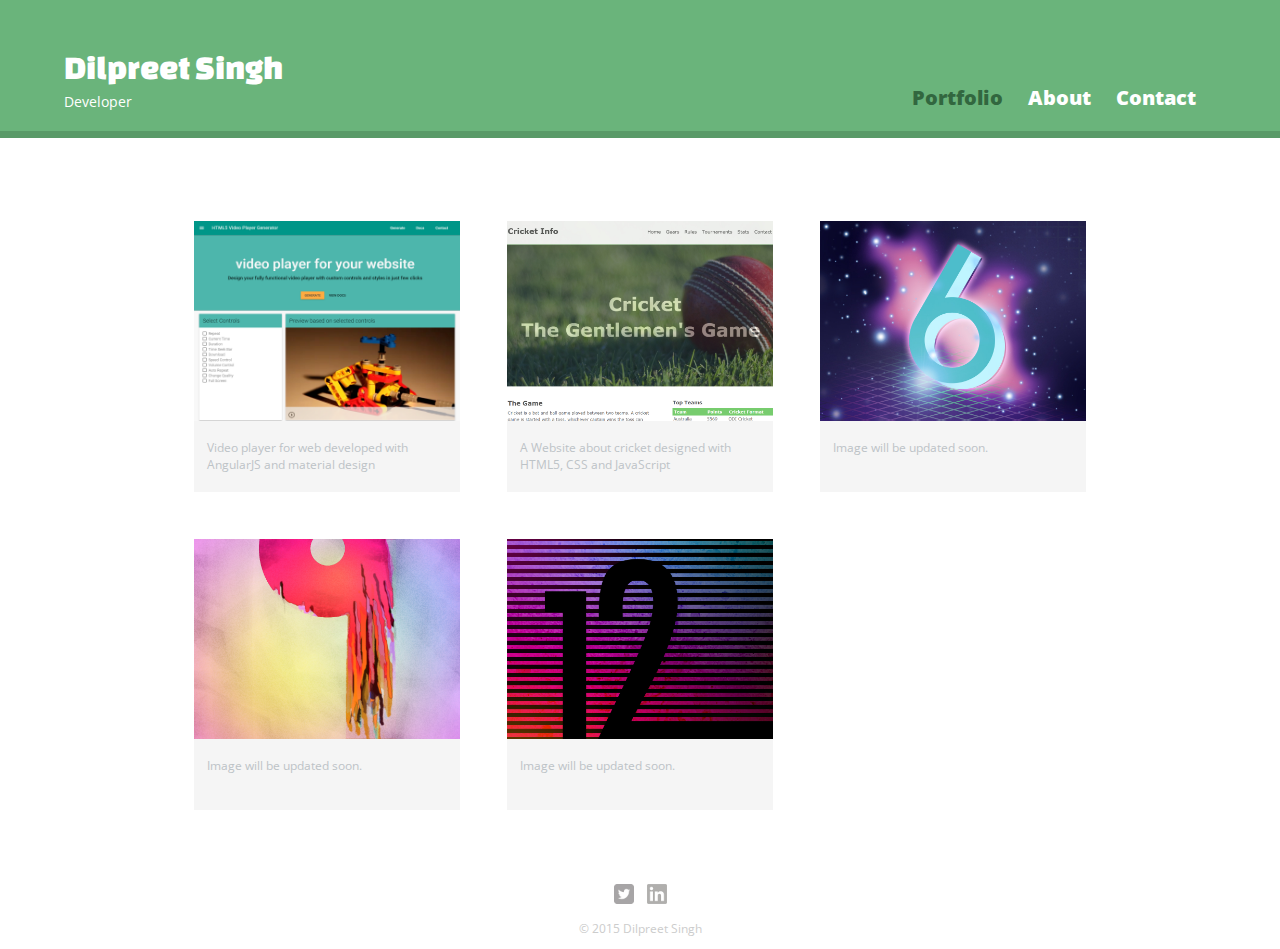
==== index.html @ ff3375fb "Added video player generator" ====
<!DOCTYPE html>
<html>
  <head>
    <meta charset = "utf-8">
    <title>Dilpreet Singh | Developer</title>
    <link rel = "stylesheet" href = "css/normalize.css">
    <link href='http://fonts.googleapis.com/css?family=Changa+One:400,400italic|Open+Sans:400italic,700italic,400,800,700' rel='stylesheet' type='text/css'>
    <link rel = "stylesheet" href = "css/main.css">
  <link rel = "stylesheet" href = "css/responsive.css">
    <meta name="viewport" content="width=device-width, initial-scale=1.0">
  </head>
  <body>
    <header>
      <a href = "index.html" id = "logo">
        <h1>Dilpreet Singh</h1>
        <h2>Developer</h2>
      </a>
      <nav>
        <ul>
          <li><a href = "index.html" class = "selected">Portfolio</a></li>
          <li><a href = "about.html">About</a></li>
          <li><a href = "contact.html">Contact</a></li>
        </ul>
      </nav>
    </header>
    <div id = "wrapper">
      <section>
        <ul id = "gallery">
          <li>
            <a href = "http://html5videoplayer.azurewebsites.net/#/">
                <img src = "img/video-player.png" alt="video player for your website">
              <p>Video player for web developed with AngularJS and material design</p>
            </a>
          </li>
          <li>
              <a href="http://dsdilpreet.github.io/cricket-information/">
                  <img src="img/cricket-information.jpg" alt="cricket information">
                  <p>A Website about cricket designed with HTML5, CSS and JavaScript</p>
              </a>
          </li>
          <li><img src = "img/numbers-06.jpg" alt="">
            <a href = "img/numbers-06.jpg">
              <p>Image will be updated soon.</p>
            </a>
          </li>
          <li><img src = "img/numbers-09.jpg" alt="">
            <a href = "img/numbers-09.jpg">
              <p>Image will be updated soon.</p>
            </a>
          </li>
          <li><img src = "img/numbers-12.jpg" alt="">
            <a href = "img/numbers-12.jpg">
              <p>Image will be updated soon.</p>
            </a>
          </li>
        </ul>
      </section>
      <footer>
        <a href = "https://twitter.com/dil_singh"><img src = "img/twitter-wrap.png" alt = "twitter logo" class= "social-icon"></a>
        <a href = "http://nz.linkedin.com/in/dsingh94"><img src = "img/linkedin-wrap.png" alt = "linkedin logo" class = "social-icon"></a>
        <p>&copy; 2015 Dilpreet Singh</p>
      </footer>
    </div>
  </body>
</html>
---- css/main.css ----
/***********************************
General
***********************************/
a {
  text-decoration: none;
  color: #6ab47b;
}

#wrapper {
  max-width: 940px;
  margin: 0 auto;
  padding: 0 5%;
}

img {
  max-width:100% 
}

body{
  font-family: 'Open Sans', sans-serif;
  font-weight: normal;
}

h3 {
  margin: 0 0 1em 0; 
}

/***********************************
Heading
***********************************/

#logo {
  text-align: center;
  margin: 0;
  color:#fff;
}

h1{
  font-family: 'Changa One',sans-serif;
  margin: 15px 0;
  font-size: 1.75em;
  font-weight: normal;
  line-height: 0.8em;
}
h2{
  font-size:0.75em;
  margin: -5px 0 0;
  font-weight: normal;
}

header {
  float:left;
  margin: 0 0 30px 0;
  padding: 5% 0 0;
  width:100%;
}

/***********************************
Navigation
***********************************/

nav {
  text-align: center;
  padding: 10px 0;
  margin: 20px 0 0;
}

nav ul {
  list-style:none;
  margin: 0 10px;
  padding: 0;
}

nav li{
  display:inline-block; 
}

nav a {
  font-weight:800;
  padding: 15px 10px;
}

/***********************************
Footer
***********************************/

footer {
  font-size:0.75em;
  text-align: center;
  clear: both;
  padding-top: 50px;
  color: #ccc;
}

.social-icon {
  width:20px;
  height:20px;
  margin: 0 5px;
}
/***********************************
Page: Portfolio
***********************************/

#gallery {
  margin: 0;
  padding: 0;
  list-style: none;
}

#gallery li {
  float:left;
  width: 45%;
  margin: 2.5%;
  background-color: #f5f5f5;
  color: #bdc3c7;
}

#gallery li a p {
  margin:0;
  padding: 5%;
  font-size: 0.75em;
  color: #bdc3c7;
  height: 40px;
}





/***********************************
Page: About
***********************************/
#profile-pic {
  display: block;
  border-radius: 100%;
  height: 200px;
  margin: 10px auto 40px;
}



/***********************************
Page: Contact
***********************************/

.contact-info{
  list-style:none;
  padding:0;
  margin:0;
  font-size: 0.9em;
}

.contact-info li a{
  display:block;
  min-height: 20px;
  background-repeat: no-repeat;
  padding: 0 0 0 30px;
  margin: 0 0 10px 0;
  background-size: 25px 25px;
  
}
.contact-info li.phone a {
  background-image:url("../img/phone.png");
}

.contact-info li.mail a {
  background-image:url("../img/mail.png");
}

.contact-info li.twitter a {
  background-image:url("../img/twitter.png");
}

/***********************************
Colors
***********************************/

/* basic body colours */
body {
  background: #fff;
  color: #999;
}

/* heading colours */
header{
  background:#6ab47b;
  border-color:#599a68;
}

/* navigation colours */
nav {
  background:#599a68;  
}

nav a, nav a:visited {
  color:#fff; 
}

nav a.selected, nav a:hover {
  color: #32673f; 
}
---- css/responsive.css ----
@media screen and (max-width: 400px) {
  /* gallery page */
  #gallery li{
     margin:5%;
     width: 90%; 
  }
}

@media screen and (min-width:401px){

  
/* gallery page */
  #gallery li{
     width: 45%; 
  }
}

@media screen and (min-width:730px){
   /* gallery page */
  #gallery li{
     width: 28.3%; 
  }
  
 /* header */
  nav {
    float:right;
    background:none;
    width:50%;
    text-align:right;
    font-size: 1.25em;
    margin-right:5%;
    padding-top:0;
  }
  
  #logo {
    background:none;
    float:left;
    width:40%;
    text-align:left;
    margin-left:5%;
    padding-top:0;
    margin-top:-25px;
    margin-bottom:20px;
  }
  
  header{
    border-bottom: solid 7px #599a68;
    margin-bottom: 60px;
  }
  
  h1{
    font-size:2.15em; 
  }
  
  h2{
    font-size:0.85em; 
  }

/* contact page*/
  #primary{
    width: 50%;
    float: left;
  }
  
  #secondary {
    width: 40%; 
    float:right;
  }


/*About page*/
#profile-pic {
  float: left;
  margin-right: 5%;
  margin-top: -10px;
 }
}
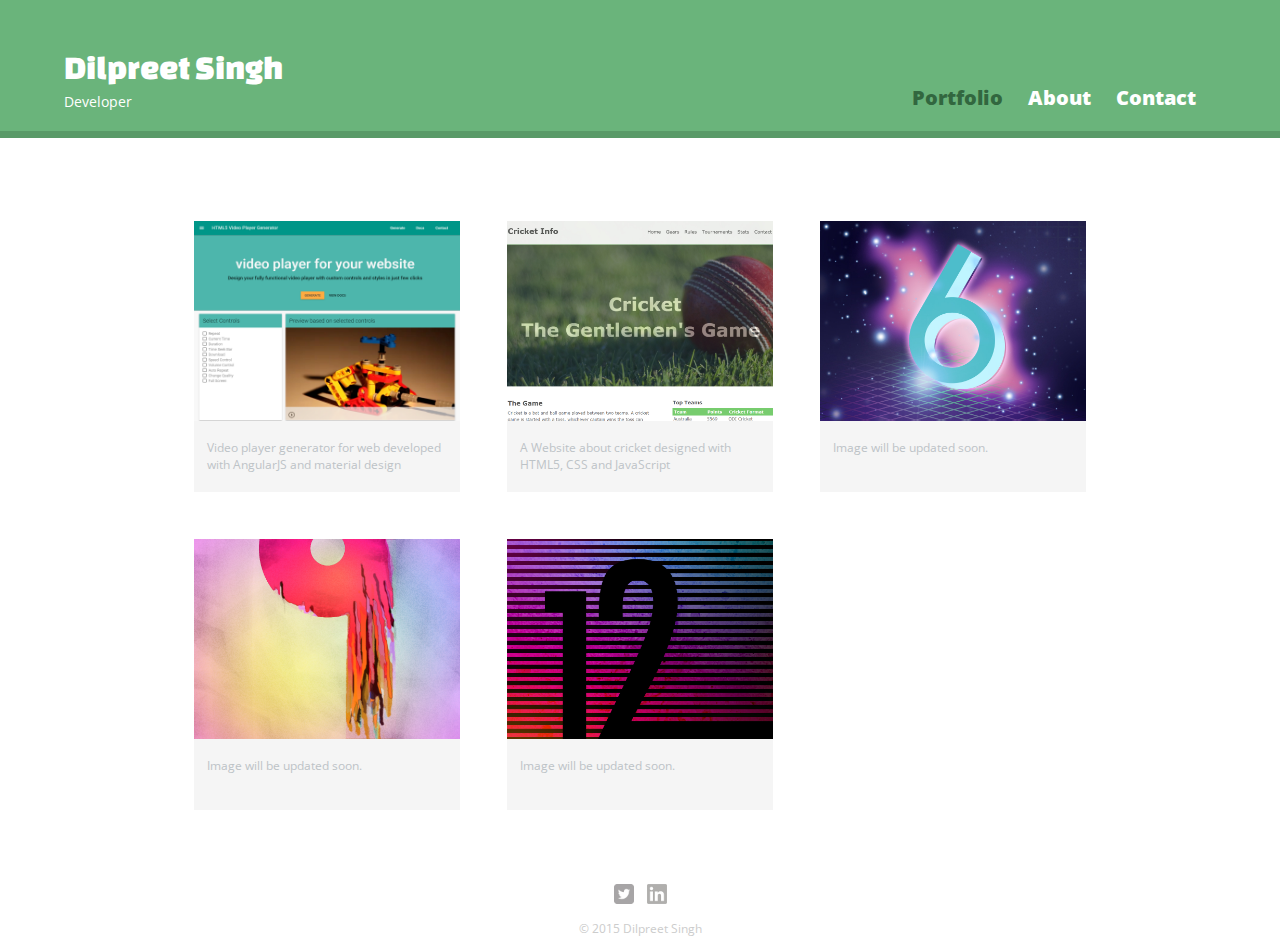
==== commit a8993a9f: "updated home page with video player generator" ====
--- a/index.html
+++ b/index.html
@@ -29,7 +29,7 @@
           <li>
             <a href = "http://html5videoplayer.azurewebsites.net/#/">
                 <img src = "img/video-player.png" alt="video player for your website">
-              <p>Video player for web developed with AngularJS and material design</p>
+              <p>Video player generator for web developed with AngularJS and material design</p>
             </a>
           </li>
           <li>
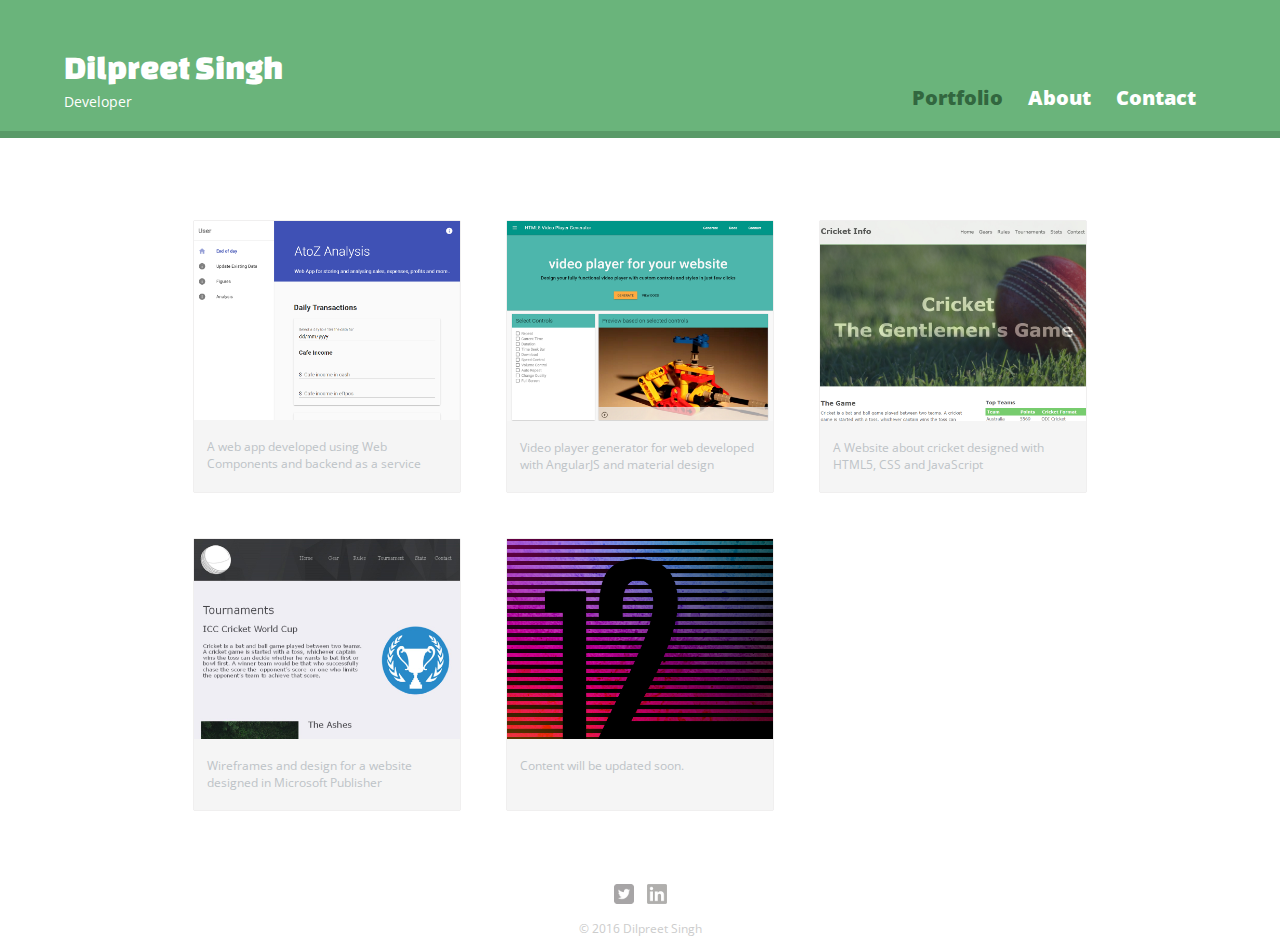
==== commit 6952e971: "Updated profile with two new projects and minor other changes" ====
--- a/index.html
+++ b/index.html
@@ -27,30 +27,32 @@
       <section>
         <ul id = "gallery">
           <li>
+            <a href = "https://atoz-reports.firebaseapp.com/">
+              <img src = "img/atoz-reports.png" alt="Web App developed using Web Components">
+              <p>A web app developed using Web Components and backend as a service</p>
+            </a>
+          </li>
+          <li>
             <a href = "http://html5videoplayer.azurewebsites.net/#/">
                 <img src = "img/video-player.png" alt="video player for your website">
               <p>Video player generator for web developed with AngularJS and material design</p>
             </a>
           </li>
           <li>
-              <a href="http://dsdilpreet.github.io/cricket-information/">
-                  <img src="img/cricket-information.jpg" alt="cricket information">
-                  <p>A Website about cricket designed with HTML5, CSS and JavaScript</p>
-              </a>
-          </li>
-          <li><img src = "img/numbers-06.jpg" alt="">
-            <a href = "img/numbers-06.jpg">
-              <p>Image will be updated soon.</p>
+            <a href="http://dsdilpreet.github.io/cricket-information/">
+                <img src="img/cricket-information.jpg" alt="cricket information">
+                <p>A Website about cricket designed with HTML5, CSS and JavaScript</p>
             </a>
           </li>
-          <li><img src = "img/numbers-09.jpg" alt="">
-            <a href = "img/numbers-09.jpg">
-              <p>Image will be updated soon.</p>
+          <li>
+            <a href = "https://docs.google.com/viewer?url=http://dsdilpreet.github.io/pdf/cricket-design.pdf">
+              <img src = "img/cricket-design.jpg" alt="Design for a website">
+              <p>Wireframes and design for a website designed in Microsoft Publisher</p>
             </a>
           </li>
           <li><img src = "img/numbers-12.jpg" alt="">
             <a href = "img/numbers-12.jpg">
-              <p>Image will be updated soon.</p>
+              <p>Content will be updated soon.</p>
             </a>
           </li>
         </ul>
@@ -58,8 +60,17 @@
       <footer>
         <a href = "https://twitter.com/dil_singh"><img src = "img/twitter-wrap.png" alt = "twitter logo" class= "social-icon"></a>
         <a href = "http://nz.linkedin.com/in/dsingh94"><img src = "img/linkedin-wrap.png" alt = "linkedin logo" class = "social-icon"></a>
-        <p>&copy; 2015 Dilpreet Singh</p>
+        <p>&copy; 2016 Dilpreet Singh</p>
       </footer>
     </div>
+      <script>
+          (function(i,s,o,g,r,a,m){i['GoogleAnalyticsObject']=r;i[r]=i[r]||function(){
+          (i[r].q=i[r].q||[]).push(arguments)},i[r].l=1*new Date();a=s.createElement(o),
+          m=s.getElementsByTagName(o)[0];a.async=1;a.src=g;m.parentNode.insertBefore(a,m)
+          })(window,document,'script','//www.google-analytics.com/analytics.js','ga');
+
+          ga('create', 'UA-72481624-2', 'auto');
+          ga('send', 'pageview');
+      </script>
   </body>
 </html>--- a/css/main.css
+++ b/css/main.css
@@ -113,6 +113,11 @@
   margin: 2.5%;
   background-color: #f5f5f5;
   color: #bdc3c7;
+  box-shadow: 0 0 1px rgba(34, 25, 25, 0.4);
+}
+
+#gallery li:hover{
+  box-shadow: 0 0 4px 1px rgba(0, 0, 0, 0.3);
 }
 
 #gallery li a p {
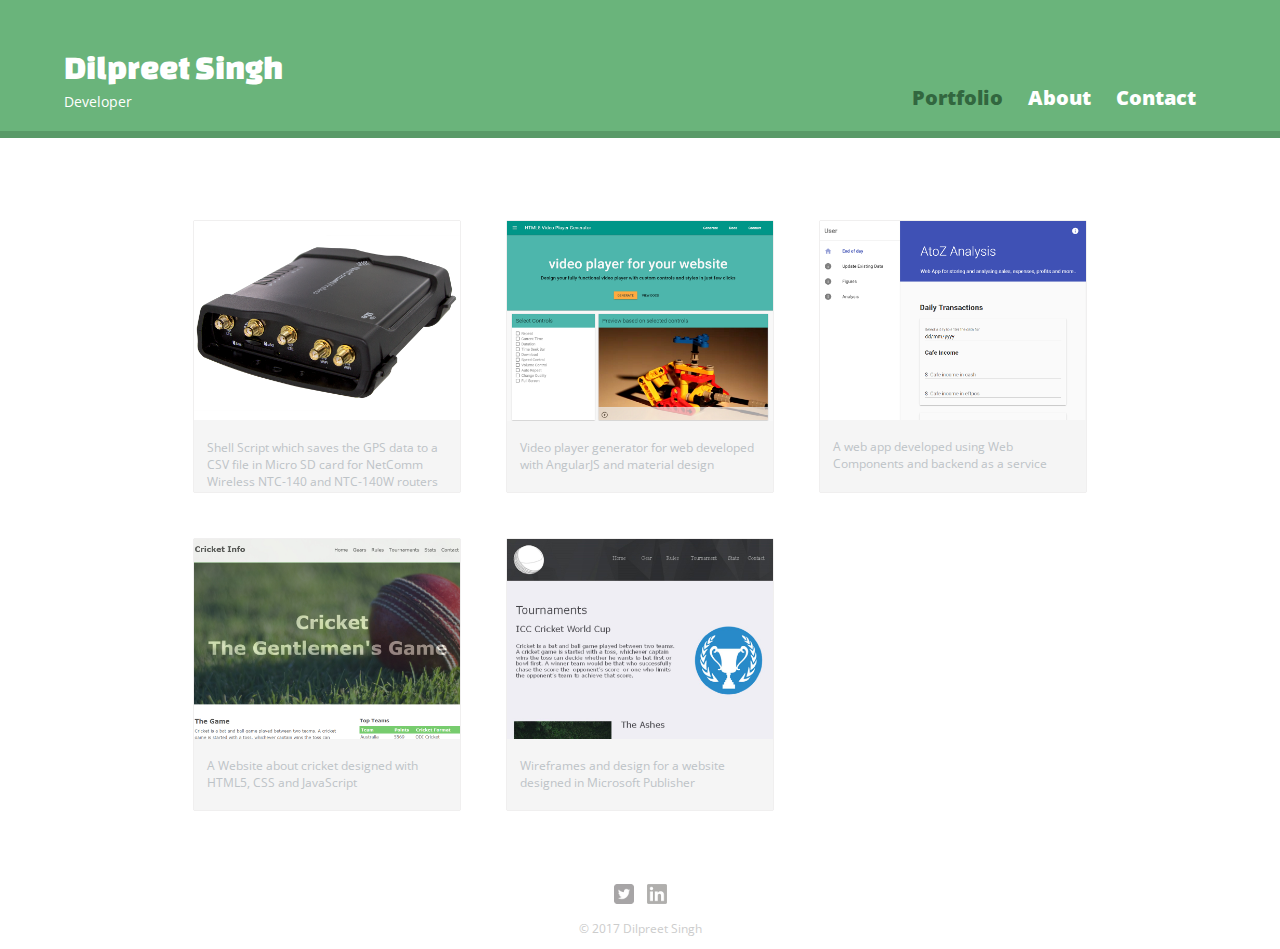
==== commit d4c03c46: "Updated portfolio with netcomm-gps project" ====
--- a/index.html
+++ b/index.html
@@ -27,32 +27,33 @@
       <section>
         <ul id = "gallery">
           <li>
-            <a href = "https://atoz-reports.firebaseapp.com/">
+            <a href = "https://dsdilpreet.github.io/netcomm-gps/" target="_blank">
+              <img src = "img/ntc-140w.png" alt="Shell Script which saves the GPS data to a CSV file in Micro SD card for NetComm Wireless NTC-140 and NTC-140W routers">
+              <p>Shell Script which saves the GPS data to a CSV file in Micro SD card for NetComm Wireless NTC-140 and NTC-140W routers</p>
+            </a>
+          </li>
+          <li>
+            <a href = "http://html5videoplayer.azurewebsites.net/#/" target="_blank">
+              <img src = "img/video-player.png" alt="video player for your website">
+              <p>Video player generator for web developed with AngularJS and material design</p>
+            </a>
+          </li>
+          <li>
+            <a href = "https://atoz-reports.firebaseapp.com/" target="_blank">
               <img src = "img/atoz-reports.png" alt="Web App developed using Web Components">
               <p>A web app developed using Web Components and backend as a service</p>
             </a>
           </li>
           <li>
-            <a href = "http://html5videoplayer.azurewebsites.net/#/">
-                <img src = "img/video-player.png" alt="video player for your website">
-              <p>Video player generator for web developed with AngularJS and material design</p>
+            <a href="http://dsdilpreet.github.io/cricket-information/" target="_blank">
+              <img src="img/cricket-information.jpg" alt="cricket information">
+              <p>A Website about cricket designed with HTML5, CSS and JavaScript</p>
             </a>
           </li>
           <li>
-            <a href="http://dsdilpreet.github.io/cricket-information/">
-                <img src="img/cricket-information.jpg" alt="cricket information">
-                <p>A Website about cricket designed with HTML5, CSS and JavaScript</p>
-            </a>
-          </li>
-          <li>
-            <a href = "https://docs.google.com/viewer?url=http://dsdilpreet.github.io/pdf/cricket-design.pdf">
+            <a href = "https://docs.google.com/viewer?url=http://dsdilpreet.github.io/pdf/cricket-design.pdf" target="_blank">
               <img src = "img/cricket-design.jpg" alt="Design for a website">
               <p>Wireframes and design for a website designed in Microsoft Publisher</p>
-            </a>
-          </li>
-          <li><img src = "img/numbers-12.jpg" alt="">
-            <a href = "img/numbers-12.jpg">
-              <p>Content will be updated soon.</p>
             </a>
           </li>
         </ul>
@@ -60,7 +61,7 @@
       <footer>
         <a href = "https://twitter.com/dil_singh"><img src = "img/twitter-wrap.png" alt = "twitter logo" class= "social-icon"></a>
         <a href = "http://nz.linkedin.com/in/dsingh94"><img src = "img/linkedin-wrap.png" alt = "linkedin logo" class = "social-icon"></a>
-        <p>&copy; 2016 Dilpreet Singh</p>
+        <p>&copy; 2017 Dilpreet Singh</p>
       </footer>
     </div>
       <script>
@@ -73,4 +74,4 @@
           ga('send', 'pageview');
       </script>
   </body>
-</html>+</html>
--- a/css/main.css
+++ b/css/main.css
@@ -13,7 +13,7 @@
 }
 
 img {
-  max-width:100% 
+  max-width:100%
 }
 
 body{
@@ -22,7 +22,7 @@
 }
 
 h3 {
-  margin: 0 0 1em 0; 
+  margin: 0 0 1em 0;
 }
 
 /***********************************
@@ -72,7 +72,7 @@
 }
 
 nav li{
-  display:inline-block; 
+  display:inline-block;
 }
 
 nav a {
@@ -135,13 +135,28 @@
 /***********************************
 Page: About
 ***********************************/
+
+#profile-pic-div{
+  float: left;
+  margin-top: 60px;
+  width: 30%;
+  height: auto;
+}
+
+#about-data{
+  width: 70%;
+  float:right;
+}
+
 #profile-pic {
-  display: block;
   border-radius: 100%;
   height: 200px;
   margin: 10px auto 40px;
 }
 
+#about-li {
+  margin-left: 20px;
+}
 
 
 /***********************************
@@ -162,7 +177,7 @@
   padding: 0 0 0 30px;
   margin: 0 0 10px 0;
   background-size: 25px 25px;
-  
+
 }
 .contact-info li.phone a {
   background-image:url("../img/phone.png");
@@ -194,14 +209,13 @@
 
 /* navigation colours */
 nav {
-  background:#599a68;  
+  background:#599a68;
 }
 
 nav a, nav a:visited {
-  color:#fff; 
+  color:#fff;
 }
 
 nav a.selected, nav a:hover {
-  color: #32673f; 
-}
-
+  color: #32673f;
+}
--- a/css/responsive.css
+++ b/css/responsive.css
@@ -1,26 +1,29 @@
-@media screen and (max-width: 400px) {
+@media screen and (max-width: 653px) {
   /* gallery page */
   #gallery li{
      margin:5%;
-     width: 90%; 
+     width: 90%;
   }
 }
 
-@media screen and (min-width:401px){
+@media screen and (min-width:654px){
 
-  
 /* gallery page */
   #gallery li{
-     width: 45%; 
+     width: 45%;
   }
 }
 
-@media screen and (min-width:730px){
+@media screen and (min-width:1015px){
    /* gallery page */
   #gallery li{
-     width: 28.3%; 
+     width: 28.3%;
   }
-  
+
+  #gallery li:nth-child(4n+4){
+    clear: both;
+  }
+
  /* header */
   nav {
     float:right;
@@ -31,7 +34,7 @@
     margin-right:5%;
     padding-top:0;
   }
-  
+
   #logo {
     background:none;
     float:left;
@@ -42,18 +45,18 @@
     margin-top:-25px;
     margin-bottom:20px;
   }
-  
+
   header{
     border-bottom: solid 7px #599a68;
     margin-bottom: 60px;
   }
-  
+
   h1{
-    font-size:2.15em; 
+    font-size:2.15em;
   }
-  
+
   h2{
-    font-size:0.85em; 
+    font-size:0.85em;
   }
 
 /* contact page*/
@@ -61,9 +64,9 @@
     width: 50%;
     float: left;
   }
-  
+
   #secondary {
-    width: 40%; 
+    width: 40%;
     float:right;
   }
 
@@ -74,4 +77,25 @@
   margin-right: 5%;
   margin-top: -10px;
  }
-}+}
+
+@media screen and (max-width:950px){
+  #profile-pic-div{
+    margin-top: 20px;
+    clear: both;
+    display: block;
+    height: auto;
+    width: 100%;
+    text-align: center;
+  }
+
+  #profile-pic{
+    margin-left: auto;
+    margin-right: auto;
+  }
+
+  #about-data{
+    clear: both;
+    width: 100%;
+  }
+}
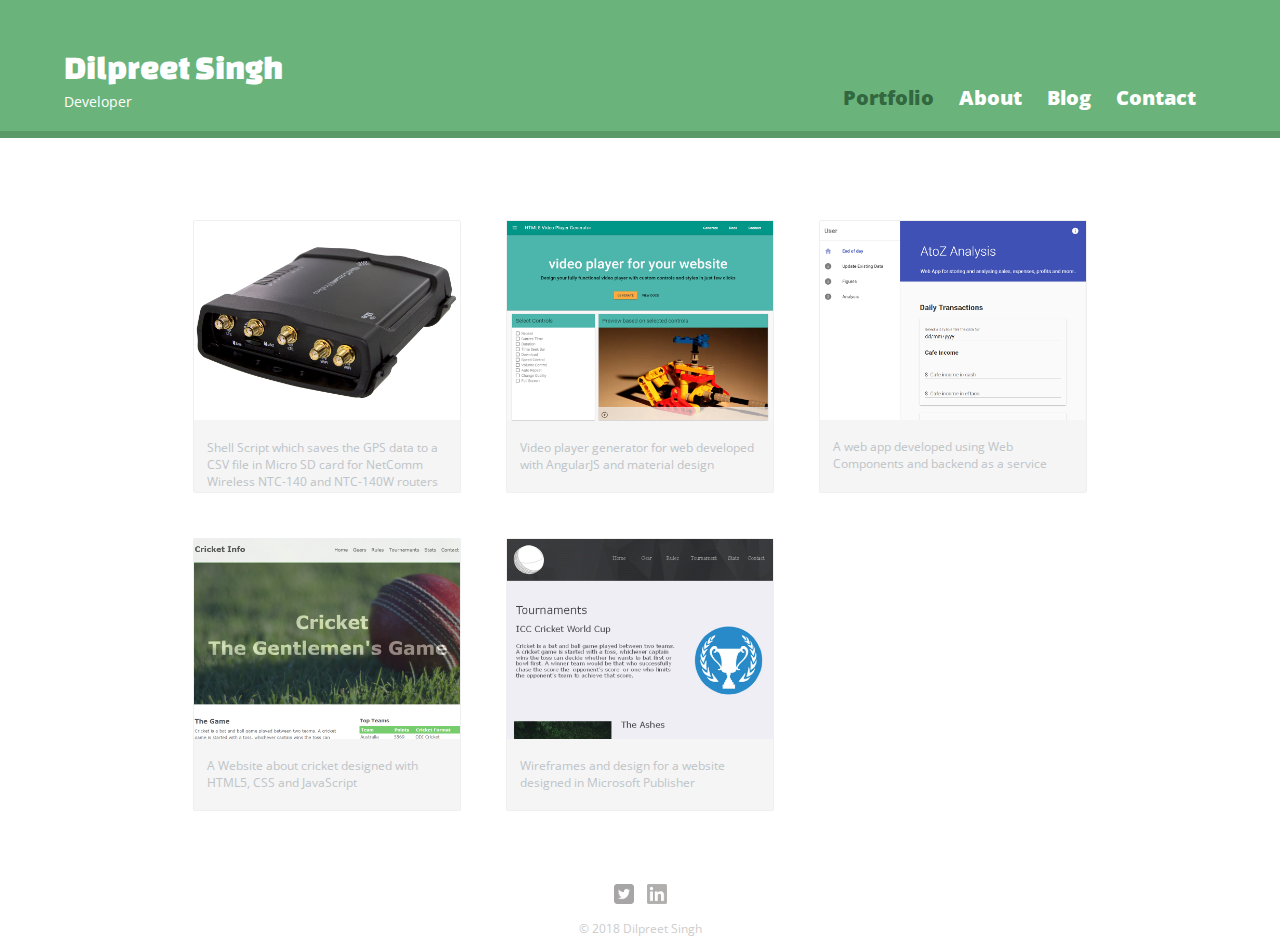
==== commit 7703dc43: "Updated index.html with blog URL" ====
--- a/index.html
+++ b/index.html
@@ -6,7 +6,7 @@
     <link rel = "stylesheet" href = "css/normalize.css">
     <link href='http://fonts.googleapis.com/css?family=Changa+One:400,400italic|Open+Sans:400italic,700italic,400,800,700' rel='stylesheet' type='text/css'>
     <link rel = "stylesheet" href = "css/main.css">
-  <link rel = "stylesheet" href = "css/responsive.css">
+    <link rel = "stylesheet" href = "css/responsive.css">
     <meta name="viewport" content="width=device-width, initial-scale=1.0">
   </head>
   <body>
@@ -19,6 +19,7 @@
         <ul>
           <li><a href = "index.html" class = "selected">Portfolio</a></li>
           <li><a href = "about.html">About</a></li>
+          <li><a href = "https://dsdilpreet.blogspot.com">Blog</a></li>
           <li><a href = "contact.html">Contact</a></li>
         </ul>
       </nav>
@@ -60,8 +61,8 @@
       </section>
       <footer>
         <a href = "https://twitter.com/dil_singh"><img src = "img/twitter-wrap.png" alt = "twitter logo" class= "social-icon"></a>
-        <a href = "http://nz.linkedin.com/in/dsingh94"><img src = "img/linkedin-wrap.png" alt = "linkedin logo" class = "social-icon"></a>
-        <p>&copy; 2017 Dilpreet Singh</p>
+        <a href = "http://nz.linkedin.com/in/dsdilpreet"><img src = "img/linkedin-wrap.png" alt = "linkedin logo" class = "social-icon"></a>
+        <p>&copy; 2018 Dilpreet Singh</p>
       </footer>
     </div>
       <script>
